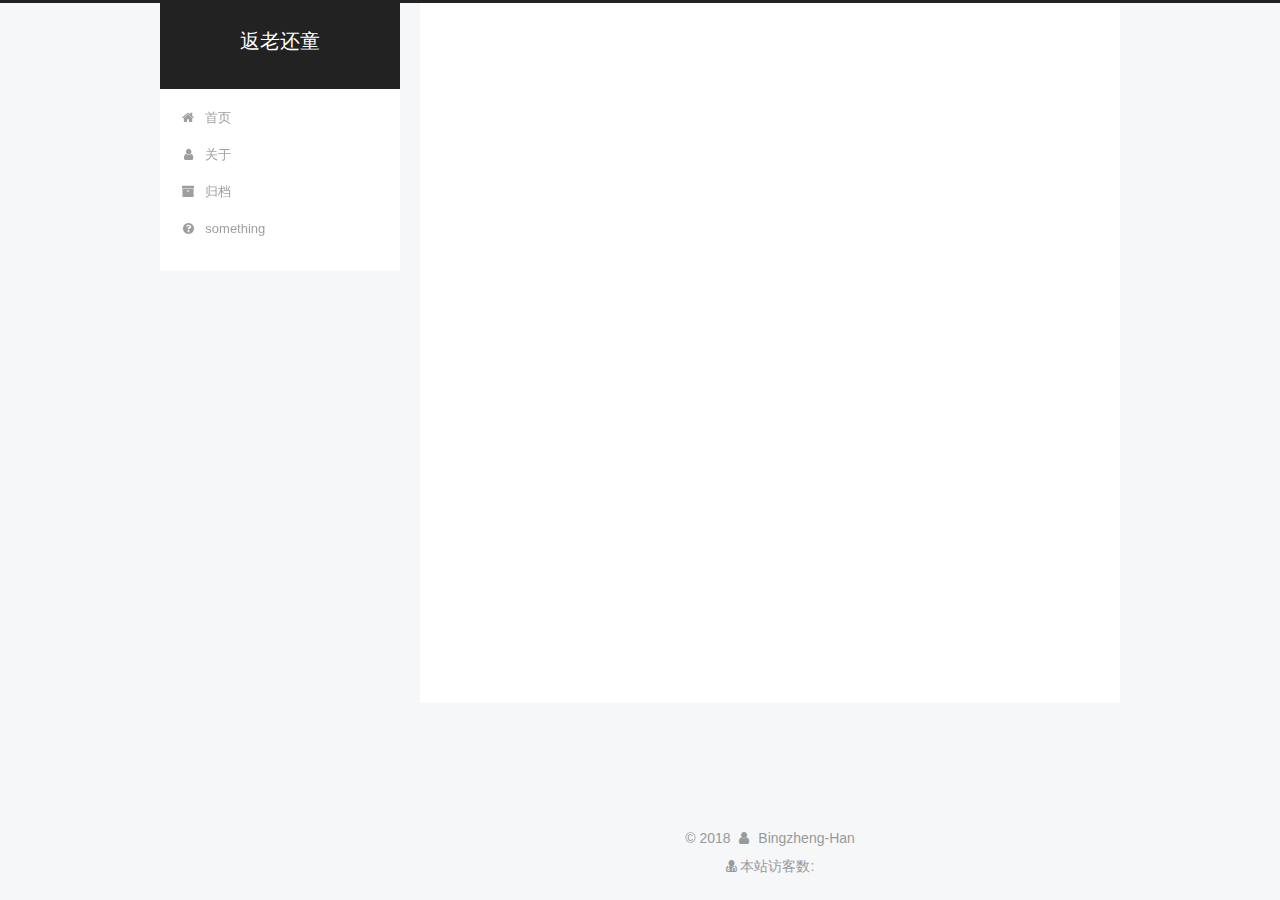
==== about/index.html @ 89e84489 "Site updated: 2018-12-20 11:53:51" ====
<!DOCTYPE html>



  


<html class="theme-next pisces use-motion" lang="zh-Hans">
<head><meta name="generator" content="Hexo 3.8.0">
  <meta charset="UTF-8">
<meta http-equiv="X-UA-Compatible" content="IE=edge">
<meta name="viewport" content="width=device-width, initial-scale=1, maximum-scale=1">
<meta name="theme-color" content="#222">









<meta http-equiv="Cache-Control" content="no-transform">
<meta http-equiv="Cache-Control" content="no-siteapp">
















  
  
  <link href="/lib/fancybox/source/jquery.fancybox.css?v=2.1.5" rel="stylesheet" type="text/css">







<link href="/lib/font-awesome/css/font-awesome.min.css?v=4.6.2" rel="stylesheet" type="text/css">

<link href="/css/main.css?v=5.1.4" rel="stylesheet" type="text/css">


  <link rel="apple-touch-icon" sizes="180x180" href="/images/apple-touch-icon-next.png?v=5.1.4">


  <link rel="icon" type="image/png" sizes="32x32" href="/images/favicon-32x32-next.png?v=5.1.4">


  <link rel="icon" type="image/png" sizes="16x16" href="/images/favicon-16x16-next.png?v=5.1.4">


  <link rel="mask-icon" href="/images/logo.svg?v=5.1.4" color="#222">





  <meta name="keywords" content="Hexo, NexT">










<meta name="description" content="// Everybody feels different about themselves one way or another. But we are going the same way…you are on your own road.  Hello,大家好，这是我利用GitHub与Hexo搭建的个人博客。我叫Bing，在校大学生。目前从事流体力学的学习和研究。在业余时间写写心得，如果有什么">
<meta property="og:type" content="website">
<meta property="og:title" content="关于我">
<meta property="og:url" content="http://yoursite.com/about/index.html">
<meta property="og:site_name" content="返老还童">
<meta property="og:description" content="// Everybody feels different about themselves one way or another. But we are going the same way…you are on your own road.  Hello,大家好，这是我利用GitHub与Hexo搭建的个人博客。我叫Bing，在校大学生。目前从事流体力学的学习和研究。在业余时间写写心得，如果有什么">
<meta property="og:locale" content="zh-Hans">
<meta property="og:updated_time" content="2018-12-20T03:52:22.330Z">
<meta name="twitter:card" content="summary">
<meta name="twitter:title" content="关于我">
<meta name="twitter:description" content="// Everybody feels different about themselves one way or another. But we are going the same way…you are on your own road.  Hello,大家好，这是我利用GitHub与Hexo搭建的个人博客。我叫Bing，在校大学生。目前从事流体力学的学习和研究。在业余时间写写心得，如果有什么">



<script type="text/javascript" id="hexo.configurations">
  var NexT = window.NexT || {};
  var CONFIG = {
    root: '/',
    scheme: 'Pisces',
    version: '5.1.4',
    sidebar: {"position":"left","display":"post","offset":12,"b2t":false,"scrollpercent":false,"onmobile":false},
    fancybox: true,
    tabs: true,
    motion: {"enable":true,"async":false,"transition":{"post_block":"fadeIn","post_header":"slideDownIn","post_body":"slideDownIn","coll_header":"slideLeftIn","sidebar":"slideUpIn"}},
    duoshuo: {
      userId: '0',
      author: '博主'
    },
    algolia: {
      applicationID: '',
      apiKey: '',
      indexName: '',
      hits: {"per_page":10},
      labels: {"input_placeholder":"Search for Posts","hits_empty":"We didn't find any results for the search: ${query}","hits_stats":"${hits} results found in ${time} ms"}
    }
  };
</script>



  <link rel="canonical" href="http://yoursite.com/about/">





  <title>关于我 | 返老还童</title>
  








</head>

<body itemscope="" itemtype="http://schema.org/WebPage" lang="zh-Hans">

  
  
    
  

  <div class="container sidebar-position-left page-post-detail">
    <div class="headband"></div>

    <header id="header" class="header" itemscope="" itemtype="http://schema.org/WPHeader">
      <div class="header-inner"><div class="site-brand-wrapper">
  <div class="site-meta ">
    

    <div class="custom-logo-site-title">
      <a href="/" class="brand" rel="start">
        <span class="logo-line-before"><i></i></span>
        <span class="site-title">返老还童</span>
        <span class="logo-line-after"><i></i></span>
      </a>
    </div>
      
        <p class="site-subtitle"></p>
      
  </div>

  <div class="site-nav-toggle">
    <button>
      <span class="btn-bar"></span>
      <span class="btn-bar"></span>
      <span class="btn-bar"></span>
    </button>
  </div>
</div>

<nav class="site-nav">
  

  
    <ul id="menu" class="menu">
      
        
        <li class="menu-item menu-item-home">
          <a href="/" rel="section">
            
              <i class="menu-item-icon fa fa-fw fa-home"></i> <br>
            
            首页
          </a>
        </li>
      
        
        <li class="menu-item menu-item-about">
          <a href="/about/" rel="section">
            
              <i class="menu-item-icon fa fa-fw fa-user"></i> <br>
            
            关于
          </a>
        </li>
      
        
        <li class="menu-item menu-item-archives">
          <a href="/archives/" rel="section">
            
              <i class="menu-item-icon fa fa-fw fa-archive"></i> <br>
            
            归档
          </a>
        </li>
      
        
        <li class="menu-item menu-item-something">
          <a href="/something" rel="section">
            
              <i class="menu-item-icon fa fa-fw fa-question-circle"></i> <br>
            
            something
          </a>
        </li>
      

      
    </ul>
  

  
</nav>



 </div>
    </header>

    <main id="main" class="main">
      <div class="main-inner">
        <div class="content-wrap">
          <div id="content" class="content">
            

  <div id="posts" class="posts-expand">
    
    
    
    <div class="post-block page">
      <header class="post-header">

	<h1 class="post-title" itemprop="name headline">关于我</h1>



</header>

      
      
      
      <div class="post-body">
        
        
          <font color="grey"><em>// Everybody feels different about themselves one way or another. But we are going the same way…you are on your own road.</em></font>

<p>Hello,大家好，这是我利用GitHub与Hexo搭建的个人博客。<br>我叫Bing，在校大学生。目前从事流体力学的学习和研究。<br>在业余时间写写心得，如果有什么问题，欢迎探讨。</p>
<font color="grey"><em>contact me at <a href="mailto:1047941485@qq.com" target="_blank" rel="noopener">1047941485@qq.com</a></em></font>
        
      </div>
      
      
      
    </div>
    
    
    
  </div>


          </div>
          


          

  



        </div>
        
          
  
  <div class="sidebar-toggle">
    <div class="sidebar-toggle-line-wrap">
      <span class="sidebar-toggle-line sidebar-toggle-line-first"></span>
      <span class="sidebar-toggle-line sidebar-toggle-line-middle"></span>
      <span class="sidebar-toggle-line sidebar-toggle-line-last"></span>
    </div>
  </div>

  <aside id="sidebar" class="sidebar">
    
    <div class="sidebar-inner">

      

      

      <section class="site-overview-wrap sidebar-panel sidebar-panel-active">
        <div class="site-overview">
          <div class="site-author motion-element" itemprop="author" itemscope="" itemtype="http://schema.org/Person">
            
              <img class="site-author-image" itemprop="image" src="/images/blog-image.JPG" alt="Bingzheng-Han">
            
              <p class="site-author-name" itemprop="name">Bingzheng-Han</p>
              <p class="site-description motion-element" itemprop="description">We're on our own roads</p>
          </div>

          <nav class="site-state motion-element">

            
              <div class="site-state-item site-state-posts">
              
                <a href="/archives/">
              
                  <span class="site-state-item-count">2</span>
                  <span class="site-state-item-name">日志</span>
                </a>
              </div>
            

            

            

          </nav>

          

          

          
          

          
          

          

        </div>
      </section>

      

      

    </div>
  </aside>


        
      </div>
    </main>

    <footer id="footer" class="footer">
      <div class="footer-inner">
        <script async src="//busuanzi.ibruce.info/busuanzi/2.3/busuanzi.pure.mini.js">
</script>
<div class="copyright">
&copy; <span itemprop="copyrightYear">2018</span>
  <span class="with-love">
    <i class="fa fa-user"></i>
  </span>
  <span class="author" itemprop="copyrightHolder">Bingzheng-Han</span>

  
</div>
<div class="powered-by">
<i class="fa fa-user-md"></i><span id="busuanzi_container_site_uv">
  本站访客数:<span id="busuanzi_value_site_uv"></span>
</span>
</div>
<!--
  <div class="powered-by">由 <a class="theme-link" target="_blank" href="https://hexo.io">Hexo</a> 强力驱动</div>



  <span class="post-meta-divider">|</span>



  <div class="theme-info">主题 &mdash; <a class="theme-link" target="_blank" href="https://github.com/iissnan/hexo-theme-next">NexT.Pisces</a> v5.1.4</div>

-->



        
<div class="busuanzi-count">
  <script async src="https://dn-lbstatics.qbox.me/busuanzi/2.3/busuanzi.pure.mini.js"></script>

  

  
</div>








        
      </div>
    </footer>

    
      <div class="back-to-top">
        <i class="fa fa-arrow-up"></i>
        
      </div>
    

    

  </div>

  

<script type="text/javascript">
  if (Object.prototype.toString.call(window.Promise) !== '[object Function]') {
    window.Promise = null;
  }
</script>









  












  
  
    <script type="text/javascript" src="/lib/jquery/index.js?v=2.1.3"></script>
  

  
  
    <script type="text/javascript" src="/lib/fastclick/lib/fastclick.min.js?v=1.0.6"></script>
  

  
  
    <script type="text/javascript" src="/lib/jquery_lazyload/jquery.lazyload.js?v=1.9.7"></script>
  

  
  
    <script type="text/javascript" src="/lib/velocity/velocity.min.js?v=1.2.1"></script>
  

  
  
    <script type="text/javascript" src="/lib/velocity/velocity.ui.min.js?v=1.2.1"></script>
  

  
  
    <script type="text/javascript" src="/lib/fancybox/source/jquery.fancybox.pack.js?v=2.1.5"></script>
  


  


  <script type="text/javascript" src="/js/src/utils.js?v=5.1.4"></script>

  <script type="text/javascript" src="/js/src/motion.js?v=5.1.4"></script>



  
  


  <script type="text/javascript" src="/js/src/affix.js?v=5.1.4"></script>

  <script type="text/javascript" src="/js/src/schemes/pisces.js?v=5.1.4"></script>



  
  <script type="text/javascript" src="/js/src/scrollspy.js?v=5.1.4"></script>
<script type="text/javascript" src="/js/src/post-details.js?v=5.1.4"></script>



  


  <script type="text/javascript" src="/js/src/bootstrap.js?v=5.1.4"></script>



  


  




	





  





  












  





  

  

  

  
  

  

  

  

</body>
</html>
---- css/main.css ----
/* normalize.css v3.0.2 | MIT License | git.io/normalize */
html {
  font-family: sans-serif; /* 1 */
  -ms-text-size-adjust: 100%; /* 2 */
  -webkit-text-size-adjust: 100%; /* 2 */
}
body {
  margin: 0;
}
article,
aside,
details,
figcaption,
figure,
footer,
header,
hgroup,
main,
menu,
nav,
section,
summary {
  display: block;
}
audio,
canvas,
progress,
video {
  display: inline-block; /* 1 */
  vertical-align: baseline; /* 2 */
}
audio:not([controls]) {
  display: none;
  height: 0;
}
[hidden],
template {
  display: none;
}
a {
  background-color: transparent;
}
a:active,
a:hover {
  outline: 0;
}
abbr[title] {
  border-bottom: 1px dotted;
}
b,
strong {
  font-weight: bold;
}
dfn {
  font-style: italic;
}
h1 {
  font-size: 2em;
  margin: 0.67em 0;
}
mark {
  background: #ff0;
  color: #000;
}
small {
  font-size: 80%;
}
sub,
sup {
  font-size: 75%;
  line-height: 0;
  position: relative;
  vertical-align: baseline;
}
sup {
  top: -0.5em;
}
sub {
  bottom: -0.25em;
}
img {
  border: 0;
}
svg:not(:root) {
  overflow: hidden;
}
figure {
  margin: 1em 40px;
}
hr {
  -moz-box-sizing: content-box;
  box-sizing: content-box;
  height: 0;
}
pre {
  overflow: auto;
}
code,
kbd,
pre,
samp {
  font-family: monospace, monospace;
  font-size: 1em;
}
button,
input,
optgroup,
select,
textarea {
  color: inherit; /* 1 */
  font: inherit; /* 2 */
  margin: 0; /* 3 */
}
button {
  overflow: visible;
}
button,
select {
  text-transform: none;
}
button,
html input[type="button"],
input[type="reset"],
input[type="submit"] {
  -webkit-appearance: button; /* 2 */
  cursor: pointer; /* 3 */
}
button[disabled],
html input[disabled] {
  cursor: default;
}
button::-moz-focus-inner,
input::-moz-focus-inner {
  border: 0;
  padding: 0;
}
input {
  line-height: normal;
}
input[type="checkbox"],
input[type="radio"] {
  box-sizing: border-box; /* 1 */
  padding: 0; /* 2 */
}
input[type="number"]::-webkit-inner-spin-button,
input[type="number"]::-webkit-outer-spin-button {
  height: auto;
}
input[type="search"] {
  -webkit-appearance: textfield; /* 1 */
  -moz-box-sizing: content-box;
  -webkit-box-sizing: content-box; /* 2 */
  box-sizing: content-box;
}
input[type="search"]::-webkit-search-cancel-button,
input[type="search"]::-webkit-search-decoration {
  -webkit-appearance: none;
}
fieldset {
  border: 1px solid #c0c0c0;
  margin: 0 2px;
  padding: 0.35em 0.625em 0.75em;
}
legend {
  border: 0; /* 1 */
  padding: 0; /* 2 */
}
textarea {
  overflow: auto;
}
optgroup {
  font-weight: bold;
}
table {
  border-collapse: collapse;
  border-spacing: 0;
}
td,
th {
  padding: 0;
}
::selection {
  background: #262a30;
  color: #fff;
}
body {
  position: relative;
  font-family: 'Lato', "PingFang SC", "Microsoft YaHei", sans-serif;
  font-size: 14px;
  line-height: 2;
  color: #555;
  background: #f5f7f9;
}
@media (max-width: 767px) {
  body {
    padding-right: 0 !important;
  }
}
@media (min-width: 768px) and (max-width: 991px) {
  body {
    padding-right: 0 !important;
  }
}
@media (min-width: 1600px) {
  body {
    font-size: 16px;
  }
}
h1,
h2,
h3,
h4,
h5,
h6 {
  margin: 0;
  padding: 0;
  font-weight: bold;
  line-height: 1.5;
  font-family: 'Lato', "PingFang SC", "Microsoft YaHei", sans-serif;
}
h2,
h3,
h4,
h5,
h6 {
  margin: 20px 0 15px;
}
h1 {
  font-size: 22px;
}
@media (max-width: 767px) {
  h1 {
    font-size: 18px;
  }
}
h2 {
  font-size: 20px;
}
@media (max-width: 767px) {
  h2 {
    font-size: 16px;
  }
}
h3 {
  font-size: 18px;
}
@media (max-width: 767px) {
  h3 {
    font-size: 14px;
  }
}
h4 {
  font-size: 16px;
}
@media (max-width: 767px) {
  h4 {
    font-size: 12px;
  }
}
h5 {
  font-size: 14px;
}
@media (max-width: 767px) {
  h5 {
    font-size: 10px;
  }
}
h6 {
  font-size: 12px;
}
@media (max-width: 767px) {
  h6 {
    font-size: 8px;
  }
}
p {
  margin: 0 0 20px 0;
}
a {
  color: #555;
  text-decoration: none;
  outline: none;
  border-bottom: 1px solid #999;
  word-wrap: break-word;
}
a:hover {
  color: #222;
  border-bottom-color: #222;
}
blockquote {
  margin: 0;
  padding: 0;
}
img {
  display: block;
  margin: auto;
  max-width: 100%;
  height: auto;
}
hr {
  margin: 40px 0;
  height: 3px;
  border: none;
  background-color: #ddd;
  background-image: repeating-linear-gradient(-45deg, #fff, #fff 4px, transparent 4px, transparent 8px);
}
blockquote {
  padding: 0 15px;
  color: #666;
  border-left: 4px solid #ddd;
}
blockquote cite::before {
  content: "-";
  padding: 0 5px;
}
dt {
  font-weight: 700;
}
dd {
  margin: 0;
  padding: 0;
}
kbd {
  border: 1px solid #ccc;
  border-radius: 0.2em;
  box-shadow: 0.1em 0.1em 0.2em rgba(0,0,0,0.1);
  background-color: #f9f9f9;
  font-family: inherit;
  background-image: -webkit-linear-gradient(top, #eee, #fff, #eee);
  padding: 0.1em 0.3em;
  white-space: nowrap;
}
.text-left {
  text-align: left;
}
.text-center {
  text-align: center;
}
.text-right {
  text-align: right;
}
.text-justify {
  text-align: justify;
}
.text-nowrap {
  white-space: nowrap;
}
.text-lowercase {
  text-transform: lowercase;
}
.text-uppercase {
  text-transform: uppercase;
}
.text-capitalize {
  text-transform: capitalize;
}
.center-block {
  display: block;
  margin-left: auto;
  margin-right: auto;
}
.clearfix:before,
.clearfix:after {
  content: " ";
  display: table;
}
.clearfix:after {
  clear: both;
}
.pullquote {
  width: 45%;
}
.pullquote.left {
  float: left;
  margin-left: 5px;
  margin-right: 10px;
}
.pullquote.right {
  float: right;
  margin-left: 10px;
  margin-right: 5px;
}
.affix.affix.affix {
  position: fixed;
}
.translation {
  margin-top: -20px;
  font-size: 14px;
  color: #999;
}
.scrollbar-measure {
  width: 100px;
  height: 100px;
  overflow: scroll;
  position: absolute;
  top: -9999px;
}
.use-motion .motion-element {
  opacity: 0;
}
table {
  margin: 20px 0;
  width: 100%;
  border-collapse: collapse;
  border-spacing: 0;
  border: 1px solid #ddd;
  font-size: 14px;
  table-layout: fixed;
  word-wrap: break-all;
}
table>tbody>tr:nth-of-type(odd) {
  background-color: #f9f9f9;
}
table>tbody>tr:hover {
  background-color: #f5f5f5;
}
caption,
th,
td {
  padding: 8px;
  text-align: left;
  vertical-align: middle;
  font-weight: normal;
}
th,
td {
  border-bottom: 3px solid #ddd;
  border-right: 1px solid #eee;
}
th {
  padding-bottom: 10px;
  font-weight: 700;
}
td {
  border-bottom-width: 1px;
}
html,
body {
  height: 100%;
}
.container {
  position: relative;
  min-height: 100%;
}
.header-inner {
  margin: 0 auto;
  padding: 100px 0 70px;
  width: 700px;
}
@media (min-width: 1600px) {
  .container .header-inner {
    width: 900px;
  }
}
.main {
  padding-bottom: 150px;
}
.main-inner {
  margin: 0 auto;
  width: 700px;
}
@media (min-width: 1600px) {
  .container .main-inner {
    width: 900px;
  }
}
.footer {
  position: absolute;
  left: 0;
  bottom: 0;
  width: 100%;
  min-height: 50px;
}
.footer-inner {
  box-sizing: border-box;
  margin: 20px auto;
  width: 700px;
}
@media (min-width: 1600px) {
  .container .footer-inner {
    width: 900px;
  }
}
pre,
.highlight {
  overflow: auto;
  margin: 20px 0;
  padding: 0;
  font-size: 13px;
  color: #4d4d4c;
  background: #f7f7f7;
  line-height: 1.6;
}
pre,
code {
  font-family: consolas, Menlo, "PingFang SC", "Microsoft YaHei", monospace;
}
code {
  padding: 2px 4px;
  word-wrap: break-word;
  color: #555;
  background: #eee;
  border-radius: 3px;
  font-size: 13px;
}
pre {
  padding: 10px;
}
pre code {
  padding: 0;
  color: #4d4d4c;
  background: none;
  text-shadow: none;
}
.highlight {
  border-radius: 1px;
}
.highlight pre {
  border: none;
  margin: 0;
  padding: 10px 0;
}
.highlight table {
  margin: 0;
  width: auto;
  border: none;
}
.highlight td {
  border: none;
  padding: 0;
}
.highlight figcaption {
  font-size: 1em;
  color: #4d4d4c;
  line-height: 1em;
  margin-bottom: 1em;
}
.highlight figcaption:before,
.highlight figcaption:after {
  content: " ";
  display: table;
}
.highlight figcaption:after {
  clear: both;
}
.highlight figcaption a {
  float: right;
  color: #4d4d4c;
}
.highlight figcaption a:hover {
  border-bottom-color: #4d4d4c;
}
.highlight .gutter pre {
  padding-left: 10px;
  padding-right: 10px;
  color: #869194;
  text-align: right;
  background-color: #eff2f3;
}
.highlight .code pre {
  width: 100%;
  padding-left: 10px;
  padding-right: 10px;
  background-color: #f7f7f7;
}
.highlight .line {
  height: 20px;
}
.gutter {
  -webkit-user-select: none;
  -moz-user-select: none;
  -ms-user-select: none;
  user-select: none;
}
.gist table {
  width: auto;
}
.gist table td {
  border: none;
}
pre .deletion {
  background: #fdd;
}
pre .addition {
  background: #dfd;
}
pre .meta {
  color: #8959a8;
}
pre .comment {
  color: #8e908c;
}
pre .variable,
pre .attribute,
pre .tag,
pre .regexp,
pre .ruby .constant,
pre .xml .tag .title,
pre .xml .pi,
pre .xml .doctype,
pre .html .doctype,
pre .css .id,
pre .css .class,
pre .css .pseudo {
  color: #c82829;
}
pre .number,
pre .preprocessor,
pre .built_in,
pre .literal,
pre .params,
pre .constant,
pre .command {
  color: #f5871f;
}
pre .ruby .class .title,
pre .css .rules .attribute,
pre .string,
pre .value,
pre .inheritance,
pre .header,
pre .ruby .symbol,
pre .xml .cdata,
pre .special,
pre .number,
pre .formula {
  color: #718c00;
}
pre .title,
pre .css .hexcolor {
  color: #3e999f;
}
pre .function,
pre .python .decorator,
pre .python .title,
pre .ruby .function .title,
pre .ruby .title .keyword,
pre .perl .sub,
pre .javascript .title,
pre .coffeescript .title {
  color: #4271ae;
}
pre .keyword,
pre .javascript .function {
  color: #8959a8;
}
.full-image.full-image.full-image.full-image {
  border: none;
  max-width: 100%;
  width: auto;
  margin: 20px auto 25px;
}
@media (min-width: 992px) {
  .full-image.full-image.full-image.full-image {
    max-width: none;
    width: 118%;
    margin: 0 -9%;
  }
}
.blockquote-center,
.page-home .post-type-quote blockquote,
.page-post-detail .post-type-quote blockquote {
  position: relative;
  margin: 40px 0;
  padding: 0;
  border-left: none;
  text-align: center;
}
.blockquote-center::before,
.page-home .post-type-quote blockquote::before,
.page-post-detail .post-type-quote blockquote::before,
.blockquote-center::after,
.page-home .post-type-quote blockquote::after,
.page-post-detail .post-type-quote blockquote::after {
  position: absolute;
  content: ' ';
  display: block;
  width: 100%;
  height: 24px;
  opacity: 0.2;
  background-repeat: no-repeat;
  background-position: 0 -6px;
  background-size: 22px 22px;
}
.blockquote-center::before,
.page-home .post-type-quote blockquote::before,
.page-post-detail .post-type-quote blockquote::before {
  top: -20px;
  background-image: url("../images/quote-l.svg");
  border-top: 1px solid #ccc;
}
.blockquote-center::after,
.page-home .post-type-quote blockquote::after,
.page-post-detail .post-type-quote blockquote::after {
  bottom: -20px;
  background-image: url("../images/quote-r.svg");
  border-bottom: 1px solid #ccc;
  background-position: 100% 8px;
}
.blockquote-center p,
.page-home .post-type-quote blockquote p,
.page-post-detail .post-type-quote blockquote p,
.blockquote-center div,
.page-home .post-type-quote blockquote div,
.page-post-detail .post-type-quote blockquote div {
  text-align: center;
}
.post .post-body .group-picture img {
  box-sizing: border-box;
  padding: 0 3px;
  border: none;
}
.post .group-picture-row {
  overflow: hidden;
  margin-top: 6px;
}
.post .group-picture-row:first-child {
  margin-top: 0;
}
.post .group-picture-column {
  float: left;
}
.page-post-detail .post-body .group-picture-column {
  float: none;
  margin-top: 10px;
  width: auto !important;
}
.page-post-detail .post-body .group-picture-column img {
  margin: 0 auto;
}
.page-archive .group-picture-container {
  overflow: hidden;
}
.page-archive .group-picture-row {
  float: left;
}
.page-archive .group-picture-row:first-child {
  margin-top: 6px;
}
.page-archive .group-picture-column {
  max-width: 150px;
  max-height: 150px;
}
.post-body .note {
  position: relative;
  padding: 15px;
  margin-bottom: 20px;
  border: 1px solid #eee;
  border-left-width: 5px;
  border-radius: 3px;
}
.post-body .note h2,
.post-body .note h3,
.post-body .note h4,
.post-body .note h5,
.post-body .note h6 {
  margin-top: 0;
  margin-bottom: 0;
  border-bottom: initial;
  padding-top: 0 !important;
}
.post-body .note p:first-child,
.post-body .note ul:first-child,
.post-body .note ol:first-child,
.post-body .note table:first-child,
.post-body .note pre:first-child,
.post-body .note blockquote:first-child {
  margin-top: 0;
}
.post-body .note p:last-child,
.post-body .note ul:last-child,
.post-body .note ol:last-child,
.post-body .note table:last-child,
.post-body .note pre:last-child,
.post-body .note blockquote:last-child {
  margin-bottom: 0;
}
.post-body .note.default {
  border-left-color: #777;
}
.post-body .note.default h2,
.post-body .note.default h3,
.post-body .note.default h4,
.post-body .note.default h5,
.post-body .note.default h6 {
  color: #777;
}
.post-body .note.primary {
  border-left-color: #6f42c1;
}
.post-body .note.primary h2,
.post-body .note.primary h3,
.post-body .note.primary h4,
.post-body .note.primary h5,
.post-body .note.primary h6 {
  color: #6f42c1;
}
.post-body .note.info {
  border-left-color: #428bca;
}
.post-body .note.info h2,
.post-body .note.info h3,
.post-body .note.info h4,
.post-body .note.info h5,
.post-body .note.info h6 {
  color: #428bca;
}
.post-body .note.success {
  border-left-color: #5cb85c;
}
.post-body .note.success h2,
.post-body .note.success h3,
.post-body .note.success h4,
.post-body .note.success h5,
.post-body .note.success h6 {
  color: #5cb85c;
}
.post-body .note.warning {
  border-left-color: #f0ad4e;
}
.post-body .note.warning h2,
.post-body .note.warning h3,
.post-body .note.warning h4,
.post-body .note.warning h5,
.post-body .note.warning h6 {
  color: #f0ad4e;
}
.post-body .note.danger {
  border-left-color: #d9534f;
}
.post-body .note.danger h2,
.post-body .note.danger h3,
.post-body .note.danger h4,
.post-body .note.danger h5,
.post-body .note.danger h6 {
  color: #d9534f;
}
.post-body .label {
  display: inline;
  padding: 0 2px;
  white-space: nowrap;
}
.post-body .label.default {
  background-color: #f0f0f0;
}
.post-body .label.primary {
  background-color: #efe6f7;
}
.post-body .label.info {
  background-color: #e5f2f8;
}
.post-body .label.success {
  background-color: #e7f4e9;
}
.post-body .label.warning {
  background-color: #fcf6e1;
}
.post-body .label.danger {
  background-color: #fae8eb;
}
.post-body .tabs {
  position: relative;
  display: block;
  margin-bottom: 20px;
  padding-top: 10px;
}
.post-body .tabs ul.nav-tabs {
  margin: 0;
  padding: 0;
  display: flex;
  margin-bottom: -1px;
}
@media (max-width: 413px) {
  .post-body .tabs ul.nav-tabs {
    display: block;
    margin-bottom: 5px;
  }
}
.post-body .tabs ul.nav-tabs li.tab {
  list-style-type: none !important;
  margin: 0 0.25em 0 0;
  border-top: 3px solid transparent;
  border-left: 1px solid transparent;
  border-right: 1px solid transparent;
}
@media (max-width: 413px) {
  .post-body .tabs ul.nav-tabs li.tab {
    margin: initial;
    border-top: 1px solid transparent;
    border-left: 3px solid transparent;
    border-right: 1px solid transparent;
    border-bottom: 1px solid transparent;
  }
}
.post-body .tabs ul.nav-tabs li.tab a {
  outline: 0;
  border-bottom: initial;
  display: block;
  line-height: 1.8em;
  padding: 0.25em 0.75em;
  transition-duration: 0.2s;
  transition-timing-function: ease-out;
  transition-delay: 0s;
}
.post-body .tabs ul.nav-tabs li.tab a i {
  width: 1.285714285714286em;
}
.post-body .tabs ul.nav-tabs li.tab.active {
  border-top: 3px solid #fc6423;
  border-left: 1px solid #ddd;
  border-right: 1px solid #ddd;
  background-color: #fff;
}
@media (max-width: 413px) {
  .post-body .tabs ul.nav-tabs li.tab.active {
    border-top: 1px solid #ddd;
    border-left: 3px solid #fc6423;
    border-right: 1px solid #ddd;
    border-bottom: 1px solid #ddd;
  }
}
.post-body .tabs ul.nav-tabs li.tab.active a {
  cursor: default;
  color: #555;
}
.post-body .tabs .tab-content {
  background-color: #fff;
}
.post-body .tabs .tab-content .tab-pane {
  border: 1px solid #ddd;
  padding: 20px 20px 0 20px;
}
.post-body .tabs .tab-content .tab-pane:not(.active) {
  display: none !important;
}
.post-body .tabs .tab-content .tab-pane.active {
  display: block !important;
}
.btn {
  display: inline-block;
  padding: 0 20px;
  font-size: 14px;
  color: #555;
  background: #fff;
  border: 2px solid #555;
  text-decoration: none;
  border-radius: 2px;
  transition-property: background-color;
  transition-duration: 0.2s;
  transition-timing-function: ease-in-out;
  transition-delay: 0s;
  line-height: 2;
}
.btn:hover {
  border-color: #222;
  color: #fff;
  background: #222;
}
.btn +.btn {
  margin: 0 0 8px 8px;
}
.btn .fa-fw {
  width: 1.285714285714286em;
  text-align: left;
}
.btn-bar {
  display: block;
  width: 22px;
  height: 2px;
  background: #555;
  border-radius: 1px;
}
.btn-bar+.btn-bar {
  margin-top: 4px;
}
.pagination {
  margin: 120px 0 40px;
  text-align: center;
  border-top: 1px solid #eee;
}
.page-number-basic,
.pagination .prev,
.pagination .next,
.pagination .page-number,
.pagination .space {
  display: inline-block;
  position: relative;
  top: -1px;
  margin: 0 10px;
  padding: 0 11px;
}
@media (max-width: 767px) {
  .page-number-basic,
  .pagination .prev,
  .pagination .next,
  .pagination .page-number,
  .pagination .space {
    margin: 0 5px;
  }
}
.pagination .prev,
.pagination .next,
.pagination .page-number {
  border-bottom: 0;
  border-top: 1px solid #eee;
  transition-property: border-color;
  transition-duration: 0.2s;
  transition-timing-function: ease-in-out;
  transition-delay: 0s;
}
.pagination .prev:hover,
.pagination .next:hover,
.pagination .page-number:hover {
  border-top-color: #222;
}
.pagination .space {
  padding: 0;
  margin: 0;
}
.pagination .prev {
  margin-left: 0;
}
.pagination .next {
  margin-right: 0;
}
.pagination .page-number.current {
  color: #fff;
  background: #ccc;
  border-top-color: #ccc;
}
@media (max-width: 767px) {
  .pagination {
    border-top: none;
  }
  .pagination .prev,
  .pagination .next,
  .pagination .page-number {
    margin-bottom: 10px;
    border-top: 0;
    border-bottom: 1px solid #eee;
    padding: 0 10px;
  }
  .pagination .prev:hover,
  .pagination .next:hover,
  .pagination .page-number:hover {
    border-bottom-color: #222;
  }
}
.comments {
  margin: 60px 20px 0;
}
.tag-cloud {
  text-align: center;
}
.tag-cloud a {
  display: inline-block;
  margin: 10px;
}
.back-to-top {
  box-sizing: border-box;
  position: fixed;
  bottom: -100px;
  right: 30px;
  z-index: 1050;
  padding: 0 6px;
  width: 24px;
  background: #222;
  font-size: 12px;
  opacity: 0.6;
  color: #fff;
  cursor: pointer;
  text-align: center;
  -webkit-transform: translateZ(0);
  transition-property: bottom;
  transition-duration: 0.2s;
  transition-timing-function: ease-in-out;
  transition-delay: 0s;
}
@media (min-width: 768px) and (max-width: 991px) {
  .back-to-top {
    display: none !important;
  }
}
@media (max-width: 767px) {
  .back-to-top {
    display: none !important;
  }
}
.back-to-top.back-to-top-on {
  bottom: 30px;
}
.header {
  background: transparent;
}
.header-inner {
  position: relative;
}
.headband {
  height: 3px;
  background: #222;
}
.site-meta {
  margin: 0;
  text-align: center;
}
@media (max-width: 767px) {
  .site-meta {
    text-align: center;
  }
}
.brand {
  position: relative;
  display: inline-block;
  padding: 0 40px;
  color: #fff;
  background: #222;
  border-bottom: none;
}
.brand:hover {
  color: #fff;
}
.logo {
  display: inline-block;
  margin-right: 5px;
  line-height: 36px;
  vertical-align: top;
}
.site-title {
  display: inline-block;
  vertical-align: top;
  line-height: 36px;
  font-size: 20px;
  font-weight: normal;
  font-family: 'Lato', "PingFang SC", "Microsoft YaHei", sans-serif;
}
.site-subtitle {
  margin-top: 10px;
  font-size: 13px;
  color: #ddd;
}
.use-motion .brand {
  opacity: 0;
}
.use-motion .logo,
.use-motion .site-title,
.use-motion .site-subtitle {
  opacity: 0;
  position: relative;
  top: -10px;
}
.site-nav-toggle {
  display: none;
  position: absolute;
  top: 10px;
  left: 10px;
}
@media (max-width: 767px) {
  .site-nav-toggle {
    display: block;
  }
}
.site-nav-toggle button {
  margin-top: 2px;
  padding: 9px 10px;
  background: transparent;
  border: none;
}
@media (max-width: 767px) {
  .site-nav {
    display: none;
    margin: 0 -10px;
    padding: 0 10px;
    clear: both;
    border-top: 1px solid #ddd;
  }
}
@media (min-width: 768px) and (max-width: 991px) {
  .site-nav {
    display: block !important;
  }
}
@media (min-width: 992px) {
  .site-nav {
    display: block !important;
  }
}
.menu {
  margin-top: 20px;
  padding-left: 0;
  text-align: center;
}
.menu .menu-item {
  display: inline-block;
  margin: 0 10px;
  list-style: none;
}
@media screen and (max-width: 767px) {
  .menu .menu-item {
    margin-top: 10px;
  }
}
.menu .menu-item a {
  display: block;
  font-size: 13px;
  line-height: inherit;
  border-bottom: 1px solid transparent;
  transition-property: border-color;
  transition-duration: 0.2s;
  transition-timing-function: ease-in-out;
  transition-delay: 0s;
}
.menu .menu-item a:hover,
.menu-item-active a {
  border-bottom-color: #222;
}
.menu .menu-item .fa {
  margin-right: 5px;
}
.use-motion .menu-item {
  opacity: 0;
}
.post-body {
  font-family: 'Lato', "PingFang SC", "Microsoft YaHei", sans-serif;
}
@media (max-width: 767px) {
  .post-body {
    word-break: break-word;
  }
}
.post-body .fancybox img {
  display: block !important;
  margin: 0 auto;
  cursor: pointer;
  cursor: zoom-in;
  cursor: -webkit-zoom-in;
}
.post-body .image-caption,
.post-body .figure .caption {
  margin: -20px auto 15px;
  text-align: center;
  font-size: 14px;
  color: #999;
  font-weight: bold;
  line-height: 1;
}
.post-sticky-flag {
  display: inline-block;
  font-size: 16px;
  -ms-transform: rotate(30deg);
  -webkit-transform: rotate(30deg);
  -moz-transform: rotate(30deg);
  -ms-transform: rotate(30deg);
  -o-transform: rotate(30deg);
  transform: rotate(30deg);
}
.use-motion .post-block,
.use-motion .pagination,
.use-motion .comments {
  opacity: 0;
}
.use-motion .post-header {
  opacity: 0;
}
.use-motion .post-body {
  opacity: 0;
}
.use-motion .collection-title {
  opacity: 0;
}
.posts-expand {
  padding-top: 40px;
}
@media (max-width: 767px) {
  .posts-expand {
    margin: 0 20px;
  }
  .post-body pre .gutter pre {
    padding-right: 10px;
  }
  .post-body .highlight {
    margin-left: 0px;
    margin-right: 0px;
    padding: 0;
  }
  .post-body .highlight .gutter pre {
    padding-right: 10px;
  }
}
@media (min-width: 992px) {
  .posts-expand .post-body {
    text-align: justify;
  }
}
.posts-expand .post-body h2,
.posts-expand .post-body h3,
.posts-expand .post-body h4,
.posts-expand .post-body h5,
.posts-expand .post-body h6 {
  padding-top: 10px;
}
.posts-expand .post-body h2 .header-anchor,
.posts-expand .post-body h3 .header-anchor,
.posts-expand .post-body h4 .header-anchor,
.posts-expand .post-body h5 .header-anchor,
.posts-expand .post-body h6 .header-anchor {
  float: right;
  margin-left: 10px;
  color: #ccc;
  border-bottom-style: none;
  visibility: hidden;
}
.posts-expand .post-body h2 .header-anchor:hover,
.posts-expand .post-body h3 .header-anchor:hover,
.posts-expand .post-body h4 .header-anchor:hover,
.posts-expand .post-body h5 .header-anchor:hover,
.posts-expand .post-body h6 .header-anchor:hover {
  color: inherit;
}
.posts-expand .post-body h2:hover .header-anchor,
.posts-expand .post-body h3:hover .header-anchor,
.posts-expand .post-body h4:hover .header-anchor,
.posts-expand .post-body h5:hover .header-anchor,
.posts-expand .post-body h6:hover .header-anchor {
  visibility: visible;
}
.posts-expand .post-body ul li {
  list-style: circle;
}
.posts-expand .post-body img {
  box-sizing: border-box;
  margin: auto;
  padding: 3px;
  border: 1px solid #ddd;
}
.posts-expand .post-body .fancybox img {
  margin: 0 auto 25px;
}
@media (max-width: 767px) {
  .posts-collapse {
    margin: 0 20px;
  }
  .posts-collapse .post-title,
  .posts-collapse .post-meta {
    display: block;
    width: auto;
    text-align: left;
  }
}
.posts-collapse {
  position: relative;
  z-index: 1010;
  margin-left: 55px;
}
.posts-collapse::after {
  content: " ";
  position: absolute;
  top: 20px;
  left: 0;
  margin-left: -2px;
  width: 4px;
  height: 100%;
  background: #f5f5f5;
  z-index: -1;
}
@media (max-width: 767px) {
  .posts-collapse {
    margin: 0 20px;
  }
}
.posts-collapse .collection-title {
  position: relative;
  margin: 60px 0;
}
.posts-collapse .collection-title h1,
.posts-collapse .collection-title h2 {
  margin-left: 20px;
}
.posts-collapse .collection-title small {
  color: #bbb;
  margin-left: 5px;
}
.posts-collapse .collection-title::before {
  content: " ";
  position: absolute;
  left: 0;
  top: 50%;
  margin-left: -4px;
  margin-top: -4px;
  width: 8px;
  height: 8px;
  background: #bbb;
  border-radius: 50%;
}
.posts-collapse .post {
  margin: 30px 0;
}
.posts-collapse .post-header {
  position: relative;
  transition-duration: 0.2s;
  transition-timing-function: ease-in-out;
  transition-delay: 0s;
  transition-property: border;
  border-bottom: 1px dashed #ccc;
}
.posts-collapse .post-header::before {
  content: " ";
  position: absolute;
  left: 0;
  top: 12px;
  width: 6px;
  height: 6px;
  margin-left: -4px;
  background: #bbb;
  border-radius: 50%;
  border: 1px solid #fff;
  transition-duration: 0.2s;
  transition-timing-function: ease-in-out;
  transition-delay: 0s;
  transition-property: background;
}
.posts-collapse .post-header:hover {
  border-bottom-color: #666;
}
.posts-collapse .post-header:hover::before {
  background: #222;
}
.posts-collapse .post-meta {
  position: absolute;
  font-size: 12px;
  left: 20px;
  top: 5px;
}
.posts-collapse .post-comments-count {
  display: none;
}
.posts-collapse .post-title {
  margin-left: 60px;
  font-size: 16px;
  font-weight: normal;
  line-height: inherit;
}
.posts-collapse .post-title::after {
  margin-left: 3px;
  opacity: 0.6;
}
.posts-collapse .post-title a {
  color: #666;
  border-bottom: none;
}
.page-home .post-type-quote .post-header,
.page-post-detail .post-type-quote .post-header,
.page-home .post-type-quote .post-tags,
.page-post-detail .post-type-quote .post-tags {
  display: none;
}
.posts-expand .post-title {
  text-align: center;
  word-break: break-word;
  font-weight: 400;
}
.posts-expand .post-title-link {
  display: inline-block;
  position: relative;
  color: #555;
  border-bottom: none;
  line-height: 1.2;
  vertical-align: top;
}
.posts-expand .post-title-link::before {
  content: "";
  position: absolute;
  width: 100%;
  height: 2px;
  bottom: 0;
  left: 0;
  background-color: #000;
  visibility: hidden;
  -webkit-transform: scaleX(0);
  -moz-transform: scaleX(0);
  -ms-transform: scaleX(0);
  -o-transform: scaleX(0);
  transform: scaleX(0);
  transition-duration: 0.2s;
  transition-timing-function: ease-in-out;
  transition-delay: 0s;
}
.posts-expand .post-title-link:hover::before {
  visibility: visible;
  -webkit-transform: scaleX(1);
  -moz-transform: scaleX(1);
  -ms-transform: scaleX(1);
  -o-transform: scaleX(1);
  transform: scaleX(1);
}
.posts-expand .post-title-link .fa {
  font-size: 16px;
}
.posts-expand .post-meta {
  margin: 3px 0 60px 0;
  color: #999;
  font-family: 'Lato', "PingFang SC", "Microsoft YaHei", sans-serif;
  font-size: 12px;
  text-align: center;
}
.posts-expand .post-meta .post-category-list {
  display: inline-block;
  margin: 0;
  padding: 3px;
}
.posts-expand .post-meta .post-category-list-link {
  color: #999;
}
.posts-expand .post-meta .post-description {
  font-size: 14px;
  margin-top: 2px;
}
.post-meta-divider {
  margin: 0 0.5em;
}
.post-meta-item-icon {
  margin-right: 3px;
}
@media (min-width: 768px) and (max-width: 991px) {
  .post-meta-item-icon {
    display: inline-block;
  }
}
@media (max-width: 767px) {
  .post-meta-item-icon {
    display: inline-block;
  }
}
@media (min-width: 768px) and (max-width: 991px) {
  .post-meta-item-text {
    display: none;
  }
}
@media (max-width: 767px) {
  .post-meta-item-text {
    display: none;
  }
}
@media (max-width: 767px) {
  .posts-expand .post-comments-count {
    display: none;
  }
}
.post-button {
  margin-top: 40px;
}
.posts-expand .post-tags {
  margin-top: 40px;
  text-align: center;
}
.posts-expand .post-tags a {
  display: inline-block;
  margin-right: 10px;
  font-size: 13px;
}
.post-nav {
  display: table;
  margin-top: 15px;
  width: 100%;
  border-top: 1px solid #eee;
}
.post-nav-divider {
  display: table-cell;
  width: 10%;
}
.post-nav-item {
  display: table-cell;
  padding: 10px 0 0 0;
  width: 45%;
  vertical-align: top;
}
.post-nav-item a {
  position: relative;
  display: block;
  line-height: 25px;
  font-size: 14px;
  color: #555;
  border-bottom: none;
}
.post-nav-item a:hover {
  color: #222;
  border-bottom: none;
}
.post-nav-item a:active {
  top: 2px;
}
.post-nav-item .fa {
  position: absolute;
  top: 8px;
  left: 0;
  font-size: 12px;
}
.post-nav-next a {
  padding-left: 15px;
}
.post-nav-prev {
  text-align: right;
}
.post-nav-prev a {
  padding-right: 15px;
}
.post-nav-prev .fa {
  right: 0;
  left: auto;
}
.posts-expand .post-eof {
  display: block;
  margin: 80px auto 60px;
  width: 8%;
  height: 1px;
  background: #ccc;
  text-align: center;
}
.post:last-child .post-eof.post-eof.post-eof {
  display: none;
}
.post-gallery {
  display: table;
  table-layout: fixed;
  width: 100%;
  border-collapse: separate;
}
.post-gallery-row {
  display: table-row;
}
.post-gallery .post-gallery-img {
  display: table-cell;
  text-align: center;
  vertical-align: middle;
  border: none;
}
.post-gallery .post-gallery-img img {
  max-width: 100%;
  max-height: 100%;
  border: none;
}
.fancybox-close,
.fancybox-close:hover {
  border: none;
}
.rtl.post-body p,
.rtl.post-body a,
.rtl.post-body h1,
.rtl.post-body h2,
.rtl.post-body h3,
.rtl.post-body h4,
.rtl.post-body h5,
.rtl.post-body h6,
.rtl.post-body li,
.rtl.post-body ul,
.rtl.post-body ol {
  direction: rtl;
  font-family: UKIJ Ekran;
}
.rtl.post-title {
  font-family: UKIJ Ekran;
}
.sidebar {
  position: fixed;
  right: 0;
  top: 0;
  bottom: 0;
  width: 0;
  z-index: 1040;
  box-shadow: inset 0 2px 6px #000;
  background: #222;
  -webkit-transform: translateZ(0);
}
.sidebar a {
  color: #999;
  border-bottom-color: #555;
}
.sidebar a:hover {
  color: #eee;
}
@media (min-width: 768px) and (max-width: 991px) {
  .sidebar {
    display: none !important;
  }
}
@media (max-width: 767px) {
  .sidebar {
    display: none !important;
  }
}
.sidebar-inner {
  position: relative;
  padding: 20px 10px;
  color: #999;
  text-align: center;
}
.site-overview-wrap {
  overflow: hidden;
}
.site-overview {
  overflow-y: auto;
  overflow-x: hidden;
}
.sidebar-toggle {
  position: fixed;
  right: 30px;
  bottom: 45px;
  width: 14px;
  height: 14px;
  padding: 5px;
  background: #222;
  line-height: 0;
  z-index: 1050;
  cursor: pointer;
  -webkit-transform: translateZ(0);
}
@media (min-width: 768px) and (max-width: 991px) {
  .sidebar-toggle {
    display: none !important;
  }
}
@media (max-width: 767px) {
  .sidebar-toggle {
    display: none !important;
  }
}
.sidebar-toggle-line {
  position: relative;
  display: inline-block;
  vertical-align: top;
  height: 2px;
  width: 100%;
  background: #fff;
  margin-top: 3px;
}
.sidebar-toggle-line:first-child {
  margin-top: 0;
}
.site-author-image {
  display: block;
  margin: 0 auto;
  padding: 2px;
  max-width: 120px;
  height: auto;
  border: 1px solid #eee;
}
.site-author-name {
  margin: 0;
  text-align: center;
  color: #222;
  font-weight: 600;
}
.site-description {
  margin-top: 0;
  text-align: center;
  font-size: 13px;
  color: #999;
}
.site-state {
  overflow: hidden;
  line-height: 1.4;
  white-space: nowrap;
  text-align: center;
}
.site-state-item {
  display: inline-block;
  padding: 0 15px;
  border-left: 1px solid #eee;
}
.site-state-item:first-child {
  border-left: none;
}
.site-state-item a {
  border-bottom: none;
}
.site-state-item-count {
  display: block;
  text-align: center;
  color: inherit;
  font-weight: 600;
  font-size: 16px;
}
.site-state-item-name {
  font-size: 13px;
  color: #999;
}
.feed-link {
  margin-top: 20px;
}
.feed-link a {
  display: inline-block;
  padding: 0 15px;
  color: #fc6423;
  border: 1px solid #fc6423;
  border-radius: 4px;
}
.feed-link a i {
  color: #fc6423;
  font-size: 14px;
}
.feed-link a:hover {
  color: #fff;
  background: #fc6423;
}
.feed-link a:hover i {
  color: #fff;
}
.links-of-author {
  margin-top: 20px;
}
.links-of-author a {
  display: inline-block;
  vertical-align: middle;
  margin-right: 10px;
  margin-bottom: 10px;
  border-bottom-color: #555;
  font-size: 13px;
}
.links-of-author a:before {
  display: inline-block;
  vertical-align: middle;
  margin-right: 3px;
  content: " ";
  width: 4px;
  height: 4px;
  border-radius: 50%;
  background: #c76083;
}
.links-of-blogroll {
  font-size: 13px;
}
.links-of-blogroll-title {
  margin-top: 20px;
  font-size: 14px;
  font-weight: 600;
}
.links-of-blogroll-list {
  margin: 0;
  padding: 0;
  list-style: none;
}
.links-of-blogroll-item {
  padding: 2px 10px;
}
.links-of-blogroll-item a {
  max-width: 280px;
  box-sizing: border-box;
  display: inline-block;
  overflow: hidden;
  white-space: nowrap;
  text-overflow: ellipsis;
}
.sidebar-nav {
  margin: 0 0 20px;
  padding-left: 0;
}
.sidebar-nav li {
  display: inline-block;
  cursor: pointer;
  border-bottom: 1px solid transparent;
  font-size: 14px;
  color: #555;
}
.sidebar-nav li:hover {
  color: #fc6423;
}
.page-post-detail .sidebar-nav-toc {
  padding: 0 5px;
}
.page-post-detail .sidebar-nav-overview {
  margin-left: 10px;
}
.sidebar-nav .sidebar-nav-active {
  color: #fc6423;
  border-bottom-color: #fc6423;
}
.sidebar-nav .sidebar-nav-active:hover {
  color: #fc6423;
}
.sidebar-panel {
  display: none;
}
.sidebar-panel-active {
  display: block;
}
.post-toc-empty {
  font-size: 14px;
  color: #666;
}
.post-toc-wrap {
  overflow: hidden;
}
.post-toc {
  overflow: auto;
}
.post-toc ol {
  margin: 0;
  padding: 0 2px 5px 10px;
  text-align: left;
  list-style: none;
  font-size: 14px;
}
.post-toc ol > ol {
  padding-left: 0;
}
.post-toc ol a {
  transition-duration: 0.2s;
  transition-timing-function: ease-in-out;
  transition-delay: 0s;
  transition-property: all;
  color: #666;
  border-bottom-color: #ccc;
}
.post-toc ol a:hover {
  color: #000;
  border-bottom-color: #000;
}
.post-toc .nav-item {
  overflow: hidden;
  text-overflow: ellipsis;
  text-align: justify;
  white-space: nowrap;
  line-height: 1.8;
}
.post-toc .nav .nav-child {
  display: none;
}
.post-toc .nav .active > .nav-child {
  display: block;
}
.post-toc .nav .active-current > .nav-child {
  display: block;
}
.post-toc .nav .active-current > .nav-child > .nav-item {
  display: block;
}
.post-toc .nav .active > a {
  color: #fc6423;
  border-bottom-color: #fc6423;
}
.post-toc .nav .active-current > a {
  color: #fc6423;
}
.post-toc .nav .active-current > a:hover {
  color: #fc6423;
}
.footer {
  font-size: 14px;
  color: #999;
}
.footer img {
  border: none;
}
.footer-inner {
  text-align: center;
}
.with-love {
  display: inline-block;
  margin: 0 5px;
}
.powered-by,
.theme-info {
  display: inline-block;
}
.cc-license {
  margin-top: 10px;
  text-align: center;
}
.cc-license .cc-opacity {
  opacity: 0.7;
  border-bottom: none;
}
.cc-license .cc-opacity:hover {
  opacity: 0.9;
}
.cc-license img {
  display: inline-block;
}
.theme-next #ds-thread #ds-reset {
  color: #555;
}
.theme-next #ds-thread #ds-reset .ds-replybox {
  margin-bottom: 30px;
}
.theme-next #ds-thread #ds-reset .ds-replybox .ds-avatar,
.theme-next #ds-reset .ds-avatar img {
  box-shadow: none;
}
.theme-next #ds-thread #ds-reset .ds-textarea-wrapper {
  border-color: #c7d4e1;
  background: none;
  border-top-right-radius: 3px;
  border-top-left-radius: 3px;
}
.theme-next #ds-thread #ds-reset .ds-textarea-wrapper textarea {
  height: 60px;
}
.theme-next #ds-reset .ds-rounded-top {
  border-radius: 0;
}
.theme-next #ds-thread #ds-reset .ds-post-toolbar {
  box-sizing: border-box;
  border: 1px solid #c7d4e1;
  background: #f6f8fa;
}
.theme-next #ds-thread #ds-reset .ds-post-options {
  height: 40px;
  border: none;
  background: none;
}
.theme-next #ds-thread #ds-reset .ds-toolbar-buttons {
  top: 11px;
}
.theme-next #ds-thread #ds-reset .ds-sync {
  top: 5px;
}
.theme-next #ds-thread #ds-reset .ds-post-button {
  top: 4px;
  right: 5px;
  width: 90px;
  height: 30px;
  border: 1px solid #c5ced7;
  border-radius: 3px;
  background-image: linear-gradient(#fbfbfc, #f5f7f9);
  color: #60676d;
}
.theme-next #ds-thread #ds-reset .ds-post-button:hover {
  background-position: 0 -30px;
  color: #60676d;
}
.theme-next #ds-thread #ds-reset .ds-comments-info {
  padding: 10px 0;
}
.theme-next #ds-thread #ds-reset .ds-sort {
  display: none;
}
.theme-next #ds-thread #ds-reset li.ds-tab a.ds-current {
  border: none;
  background: #f6f8fa;
  color: #60676d;
}
.theme-next #ds-thread #ds-reset li.ds-tab a.ds-current:hover {
  background-color: #e9f0f7;
  color: #60676d;
}
.theme-next #ds-thread #ds-reset li.ds-tab a {
  border-radius: 2px;
  padding: 5px;
}
.theme-next #ds-thread #ds-reset .ds-login-buttons p {
  color: #999;
  line-height: 36px;
}
.theme-next #ds-thread #ds-reset .ds-login-buttons .ds-service-list li {
  height: 28px;
}
.theme-next #ds-thread #ds-reset .ds-service-list a {
  background: none;
  padding: 5px;
  border: 1px solid;
  border-radius: 3px;
  text-align: center;
}
.theme-next #ds-thread #ds-reset .ds-service-list a:hover {
  color: #fff;
  background: #666;
}
.theme-next #ds-thread #ds-reset .ds-service-list .ds-weibo {
  color: #fc9b00;
  border-color: #fc9b00;
}
.theme-next #ds-thread #ds-reset .ds-service-list .ds-weibo:hover {
  background: #fc9b00;
}
.theme-next #ds-thread #ds-reset .ds-service-list .ds-qq {
  color: #60a3ec;
  border-color: #60a3ec;
}
.theme-next #ds-thread #ds-reset .ds-service-list .ds-qq:hover {
  background: #60a3ec;
}
.theme-next #ds-thread #ds-reset .ds-service-list .ds-renren {
  color: #2e7ac4;
  border-color: #2e7ac4;
}
.theme-next #ds-thread #ds-reset .ds-service-list .ds-renren:hover {
  background: #2e7ac4;
}
.theme-next #ds-thread #ds-reset .ds-service-list .ds-douban {
  color: #37994c;
  border-color: #37994c;
}
.theme-next #ds-thread #ds-reset .ds-service-list .ds-douban:hover {
  background: #37994c;
}
.theme-next #ds-thread #ds-reset .ds-service-list .ds-kaixin {
  color: #fef20d;
  border-color: #fef20d;
}
.theme-next #ds-thread #ds-reset .ds-service-list .ds-kaixin:hover {
  background: #fef20d;
}
.theme-next #ds-thread #ds-reset .ds-service-list .ds-netease {
  color: #f00;
  border-color: #f00;
}
.theme-next #ds-thread #ds-reset .ds-service-list .ds-netease:hover {
  background: #f00;
}
.theme-next #ds-thread #ds-reset .ds-service-list .ds-sohu {
  color: #ffcb05;
  border-color: #ffcb05;
}
.theme-next #ds-thread #ds-reset .ds-service-list .ds-sohu:hover {
  background: #ffcb05;
}
.theme-next #ds-thread #ds-reset .ds-service-list .ds-baidu {
  color: #2831e0;
  border-color: #2831e0;
}
.theme-next #ds-thread #ds-reset .ds-service-list .ds-baidu:hover {
  background: #2831e0;
}
.theme-next #ds-thread #ds-reset .ds-service-list .ds-google {
  color: #166bec;
  border-color: #166bec;
}
.theme-next #ds-thread #ds-reset .ds-service-list .ds-google:hover {
  background: #166bec;
}
.theme-next #ds-thread #ds-reset .ds-service-list .ds-weixin {
  color: #00ce0d;
  border-color: #00ce0d;
}
.theme-next #ds-thread #ds-reset .ds-service-list .ds-weixin:hover {
  background: #00ce0d;
}
.theme-next #ds-thread #ds-reset .ds-service-list .ds-more-services {
  border: none;
}
.theme-next #ds-thread #ds-reset .ds-service-list .ds-more-services:hover {
  background: none;
}
.theme-next #ds-reset .duoshuo-ua-admin {
  display: inline-block;
  color: #f00;
}
.theme-next #ds-reset .duoshuo-ua-platform,
.theme-next #ds-reset .duoshuo-ua-browser {
  color: #ccc;
}
.theme-next #ds-reset .duoshuo-ua-platform .fa,
.theme-next #ds-reset .duoshuo-ua-browser .fa {
  display: inline-block;
  margin-right: 3px;
}
.theme-next #ds-reset .duoshuo-ua-separator {
  display: inline-block;
  margin-left: 5px;
}
.theme-next .this_ua {
  background-color: #ccc !important;
  border-radius: 4px;
  padding: 0 5px !important;
  margin: 1px 1px !important;
  border: 1px solid #bbb !important;
  color: #fff;
  display: inline-block !important;
}
.theme-next .this_ua.admin {
  background-color: #d9534f !important;
  border-color: #d9534f !important;
}
.theme-next .this_ua.platform.iOS,
.theme-next .this_ua.platform.Mac,
.theme-next .this_ua.platform.Windows {
  background-color: #39b3d7 !important;
  border-color: #46b8da !important;
}
.theme-next .this_ua.platform.Linux {
  background-color: #3a3a3a !important;
  border-color: #1f1f1f !important;
}
.theme-next .this_ua.platform.Android {
  background-color: #00c47d !important;
  border-color: #01b171 !important;
}
.theme-next .this_ua.browser.Mobile,
.theme-next .this_ua.browser.Chrome {
  background-color: #5cb85c !important;
  border-color: #4cae4c !important;
}
.theme-next .this_ua.browser.Firefox {
  background-color: #f0ad4e !important;
  border-color: #eea236 !important;
}
.theme-next .this_ua.browser.Maxthon,
.theme-next .this_ua.browser.IE {
  background-color: #428bca !important;
  border-color: #357ebd !important;
}
.theme-next .this_ua.browser.baidu,
.theme-next .this_ua.browser.UCBrowser,
.theme-next .this_ua.browser.Opera {
  background-color: #d9534f !important;
  border-color: #d43f3a !important;
}
.theme-next .this_ua.browser.Android,
.theme-next .this_ua.browser.QQBrowser {
  background-color: #78ace9 !important;
  border-color: #4cae4c !important;
}
.post-spread {
  margin-top: 20px;
  text-align: center;
}
.jiathis_style {
  display: inline-block;
}
.jiathis_style a {
  border: none;
}
.fa {
  font-family: FontAwesome !important;
}
.post-spread {
  margin-top: 20px;
  text-align: center;
}
.bdshare-slide-button-box a {
  border: none;
}
.bdsharebuttonbox {
  display: inline-block;
}
.bdsharebuttonbox a {
  border: none;
}
.local-search-pop-overlay {
  position: fixed;
  width: 100%;
  height: 100%;
  top: 0;
  left: 0;
  z-index: 2080;
  background-color: rgba(0,0,0,0.3);
}
.local-search-popup {
  display: none;
  position: fixed;
  top: 10%;
  left: 50%;
  margin-left: -350px;
  width: 700px;
  height: 80%;
  padding: 0;
  background: #fff;
  color: #333;
  z-index: 9999;
  border-radius: 5px;
}
@media (max-width: 767px) {
  .local-search-popup {
    padding: 0;
    top: 0;
    left: 0;
    margin: 0;
    width: 100%;
    height: 100%;
    border-radius: 0;
  }
}
.local-search-popup ul.search-result-list {
  padding: 0;
  margin: 0 5px;
}
.local-search-popup p.search-result {
  border-bottom: 1px dashed #ccc;
  padding: 5px 0;
}
.local-search-popup a.search-result-title {
  font-weight: bold;
  font-size: 16px;
}
.local-search-popup .search-keyword {
  border-bottom: 1px dashed #f00;
  font-weight: bold;
  color: #f00;
}
.local-search-popup .local-search-header {
  padding: 5px;
  height: 36px;
  background: #f5f5f5;
  border-top-left-radius: 5px;
  border-top-right-radius: 5px;
}
.local-search-popup #local-search-result {
  overflow: auto;
  position: relative;
  padding: 5px 25px;
  height: calc(100% - 55px);
}
.local-search-popup .local-search-input-wrapper {
  display: inline-block;
  width: calc(100% - 90px);
  height: 36px;
  line-height: 36px;
  padding: 0 5px;
}
.local-search-popup .local-search-input-wrapper input {
  padding: 8px 0;
  height: 20px;
  display: block;
  width: 100%;
  outline: none;
  border: none;
  background: transparent;
  vertical-align: middle;
}
.local-search-popup .search-icon,
.local-search-popup .popup-btn-close {
  display: inline-block;
  font-size: 18px;
  color: #999;
  height: 36px;
  width: 18px;
  padding-left: 10px;
  padding-right: 10px;
}
.local-search-popup .search-icon {
  float: left;
}
.local-search-popup .popup-btn-close {
  border-left: 1px solid #eee;
  float: right;
  cursor: pointer;
}
.local-search-popup #no-result {
  position: absolute;
  left: 50%;
  top: 50%;
  -webkit-transform: translate(-50%, -50%);
  -webkit-transform: translate(-50%, -50%);
  -moz-transform: translate(-50%, -50%);
  -ms-transform: translate(-50%, -50%);
  -o-transform: translate(-50%, -50%);
  transform: translate(-50%, -50%);
  color: #ccc;
}
@media (min-width: 768px) and (max-width: 991px) {
  .busuanzi-count {
    width: auto;
  }
}
@media (max-width: 767px) {
  .busuanzi-count {
    width: auto;
  }
}
.site-uv,
.site-pv,
.page-pv {
  display: inline-block;
}
.site-uv .busuanzi-value,
.site-pv .busuanzi-value,
.page-pv .busuanzi-value {
  margin: 0 5px;
}
.page-archive .archive-page-counter {
  position: relative;
  top: 3px;
  left: 20px;
}
@media (max-width: 767px) {
  .page-archive .archive-page-counter {
    top: 5px;
  }
}
.page-archive .posts-collapse .archive-move-on {
  position: absolute;
  top: 11px;
  left: 0;
  margin-left: -6px;
  width: 10px;
  height: 10px;
  opacity: 0.5;
  background: #555;
  border: 1px solid #fff;
  border-radius: 50%;
}
.category-all-page .category-all-title {
  text-align: center;
}
.category-all-page .category-all {
  margin-top: 20px;
}
.category-all-page .category-list {
  margin: 0;
  padding: 0;
  list-style: none;
}
.category-all-page .category-list-item {
  margin: 5px 10px;
}
.category-all-page .category-list-count {
  color: #bbb;
}
.category-all-page .category-list-count:before {
  display: inline;
  content: " (";
}
.category-all-page .category-list-count:after {
  display: inline;
  content: ") ";
}
.category-all-page .category-list-child {
  padding-left: 10px;
}
#schedule ul#event-list {
  padding-left: 30px;
}
#schedule ul#event-list hr {
  margin: 20px 0 45px 0 !important;
  background: #222;
}
#schedule ul#event-list hr:after {
  display: inline-block;
  content: 'NOW';
  background: #222;
  color: #fff;
  font-weight: bold;
  text-align: right;
  padding: 0 5px;
}
#schedule ul#event-list li.event {
  margin: 20px 0px;
  background: #f9f9f9;
  padding-left: 10px;
  min-height: 40px;
}
#schedule ul#event-list li.event h2.event-summary {
  margin: 0;
  padding-bottom: 3px;
}
#schedule ul#event-list li.event h2.event-summary:before {
  display: inline-block;
  font-family: FontAwesome;
  font-size: 8px;
  content: '\f111';
  vertical-align: middle;
  margin-right: 25px;
  color: #bbb;
}
#schedule ul#event-list li.event span.event-relative-time {
  display: inline-block;
  font-size: 12px;
  font-weight: 400;
  padding-left: 12px;
  color: #bbb;
}
#schedule ul#event-list li.event span.event-details {
  display: block;
  color: #bbb;
  margin-left: 56px;
  padding-top: 3px;
  padding-bottom: 6px;
  text-indent: -24px;
  line-height: 18px;
}
#schedule ul#event-list li.event span.event-details:before {
  text-indent: 0;
  display: inline-block;
  width: 14px;
  font-family: FontAwesome;
  text-align: center;
  margin-right: 9px;
  color: #bbb;
}
#schedule ul#event-list li.event span.event-details.event-location:before {
  content: '\f041';
}
#schedule ul#event-list li.event span.event-details.event-duration:before {
  content: '\f017';
}
#schedule ul#event-list li.event-past {
  background: #fcfcfc;
}
#schedule ul#event-list li.event-past > * {
  opacity: 0.6;
}
#schedule ul#event-list li.event-past h2.event-summary {
  color: #bbb;
}
#schedule ul#event-list li.event-past h2.event-summary:before {
  color: #dfdfdf;
}
#schedule ul#event-list li.event-now {
  background: #222;
  color: #fff;
  padding: 15px 0 15px 10px;
}
#schedule ul#event-list li.event-now h2.event-summary:before {
  -webkit-transform: scale(1.2);
  -moz-transform: scale(1.2);
  -ms-transform: scale(1.2);
  -o-transform: scale(1.2);
  transform: scale(1.2);
  color: #fff;
  animation: dot-flash 1s alternate infinite ease-in-out;
}
#schedule ul#event-list li.event-now * {
  color: #fff !important;
}
@-moz-keyframes dot-flash {
  from {
    opacity: 1;
    -webkit-transform: scale(1.1);
    -moz-transform: scale(1.1);
    -ms-transform: scale(1.1);
    -o-transform: scale(1.1);
    transform: scale(1.1);
  }
  to {
    opacity: 0;
    -webkit-transform: scale(1);
    -moz-transform: scale(1);
    -ms-transform: scale(1);
    -o-transform: scale(1);
    transform: scale(1);
  }
}
@-webkit-keyframes dot-flash {
  from {
    opacity: 1;
    -webkit-transform: scale(1.1);
    -moz-transform: scale(1.1);
    -ms-transform: scale(1.1);
    -o-transform: scale(1.1);
    transform: scale(1.1);
  }
  to {
    opacity: 0;
    -webkit-transform: scale(1);
    -moz-transform: scale(1);
    -ms-transform: scale(1);
    -o-transform: scale(1);
    transform: scale(1);
  }
}
@-o-keyframes dot-flash {
  from {
    opacity: 1;
    -webkit-transform: scale(1.1);
    -moz-transform: scale(1.1);
    -ms-transform: scale(1.1);
    -o-transform: scale(1.1);
    transform: scale(1.1);
  }
  to {
    opacity: 0;
    -webkit-transform: scale(1);
    -moz-transform: scale(1);
    -ms-transform: scale(1);
    -o-transform: scale(1);
    transform: scale(1);
  }
}
@keyframes dot-flash {
  from {
    opacity: 1;
    -webkit-transform: scale(1.1);
    -moz-transform: scale(1.1);
    -ms-transform: scale(1.1);
    -o-transform: scale(1.1);
    transform: scale(1.1);
  }
  to {
    opacity: 0;
    -webkit-transform: scale(1);
    -moz-transform: scale(1);
    -ms-transform: scale(1);
    -o-transform: scale(1);
    transform: scale(1);
  }
}
.page-post-detail .sidebar-toggle-line {
  background: #fc6423;
}
.page-post-detail .comments {
  overflow: hidden;
}
.header {
  position: relative;
  margin: 0 auto;
  width: 960px;
}
@media (min-width: 768px) and (max-width: 991px) {
  .header {
    width: auto;
  }
}
@media (max-width: 767px) {
  .header {
    width: auto;
  }
}
.header-inner {
  position: absolute;
  top: 0;
  overflow: hidden;
  padding: 0;
  width: 240px;
  background: #fff;
  box-shadow: initial;
  border-radius: initial;
}
@media (min-width: 1600px) {
  .container .header-inner {
    width: 240px;
  }
}
@media (min-width: 768px) and (max-width: 991px) {
  .header-inner {
    position: relative;
    width: auto;
    border-radius: initial;
  }
}
@media (max-width: 767px) {
  .header-inner {
    position: relative;
    width: auto;
    border-radius: initial;
  }
}
.main:before,
.main:after {
  content: " ";
  display: table;
}
.main:after {
  clear: both;
}
@media (min-width: 768px) and (max-width: 991px) {
  .main {
    padding-bottom: 100px;
  }
}
@media (max-width: 767px) {
  .main {
    padding-bottom: 100px;
  }
}
.container .main-inner {
  width: 960px;
}
@media (min-width: 768px) and (max-width: 991px) {
  .container .main-inner {
    width: auto;
  }
}
@media (max-width: 767px) {
  .container .main-inner {
    width: auto;
  }
}
.content-wrap {
  float: right;
  box-sizing: border-box;
  padding: 40px;
  width: 700px;
  background: #fff;
  min-height: 700px;
  box-shadow: initial;
  border-radius: initial;
}
@media (min-width: 768px) and (max-width: 991px) {
  .content-wrap {
    width: 100%;
    padding: 20px;
    border-radius: initial;
  }
}
@media (max-width: 767px) {
  .content-wrap {
    width: 100%;
    padding: 20px;
    min-height: auto;
    border-radius: initial;
  }
}
.sidebar {
  position: static;
  float: left;
  margin-top: 300px;
  width: 240px;
  background: #f5f7f9;
  box-shadow: none;
}
@media (min-width: 768px) and (max-width: 991px) {
  .sidebar {
    display: none;
  }
}
@media (max-width: 767px) {
  .sidebar {
    display: none;
  }
}
.sidebar-toggle {
  display: none;
}
.footer-inner {
  width: 960px;
  padding-left: 260px;
}
@media (min-width: 768px) and (max-width: 991px) {
  .footer-inner {
    width: auto;
    padding-left: 0 !important;
    padding-right: 0 !important;
  }
}
@media (max-width: 767px) {
  .footer-inner {
    width: auto;
    padding-left: 0 !important;
    padding-right: 0 !important;
  }
}
.sidebar-position-right .header-inner {
  right: 0;
}
.sidebar-position-right .content-wrap {
  float: left;
}
.sidebar-position-right .sidebar {
  float: right;
}
.sidebar-position-right .footer-inner {
  padding-left: 0;
  padding-right: 260px;
}
.site-brand-wrapper {
  position: relative;
}
.site-meta {
  padding: 20px 0;
  color: #fff;
  background: #222;
}
@media (min-width: 768px) and (max-width: 991px) {
  .site-meta {
    box-shadow: 0 0 16px rgba(0,0,0,0.5);
  }
}
@media (max-width: 767px) {
  .site-meta {
    box-shadow: 0 0 16px rgba(0,0,0,0.5);
  }
}
.brand {
  padding: 0;
  background: none;
}
.brand:hover {
  color: #fff;
}
.site-subtitle {
  margin: 10px 10px 0;
  font-weight: initial;
}
.site-search form {
  display: none;
}
.site-nav {
  border-top: none;
}
@media (min-width: 768px) and (max-width: 991px) {
  .site-nav {
    display: none !important;
  }
}
@media (min-width: 768px) and (max-width: 991px) {
  .site-nav-on {
    display: block !important;
  }
}
.menu .menu-item {
  display: block;
  margin: 0;
}
.menu .menu-item a {
  position: relative;
  box-sizing: border-box;
  padding: 5px 20px;
  text-align: left;
  line-height: inherit;
  transition-property: background-color;
  transition-duration: 0.2s;
  transition-timing-function: ease-in-out;
  transition-delay: 0s;
}
.menu .menu-item a:hover,
.menu-item-active a {
  background: #f9f9f9;
  border-bottom-color: #fff;
}
.menu .menu-item br {
  display: none;
}
.menu-item-active a:after {
  content: " ";
  position: absolute;
  top: 50%;
  margin-top: -3px;
  right: 15px;
  width: 6px;
  height: 6px;
  border-radius: 50%;
  background-color: #bbb;
}
.btn-bar {
  background-color: #fff;
}
.site-nav-toggle {
  left: 20px;
  top: 50%;
  -webkit-transform: translateY(-50%);
  -webkit-transform: translateY(-50%);
  -moz-transform: translateY(-50%);
  -ms-transform: translateY(-50%);
  -o-transform: translateY(-50%);
  transform: translateY(-50%);
}
@media (min-width: 768px) and (max-width: 991px) {
  .site-nav-toggle {
    display: block;
  }
}
.use-motion .sidebar .motion-element {
  opacity: 1;
}
.sidebar {
  margin-left: -100%;
  right: auto;
  bottom: auto;
  -webkit-transform: none;
}
.sidebar-inner {
  box-sizing: border-box;
  width: 240px;
  color: #555;
  background: #fff;
  box-shadow: initial;
  border-radius: initial;
  opacity: 0;
}
.sidebar-inner.affix {
  position: fixed;
  top: 12px;
}
.sidebar-inner.affix-bottom {
  position: absolute;
}
.site-overview {
  text-align: left;
}
.site-author:before,
.site-author:after {
  content: " ";
  display: table;
}
.site-author:after {
  clear: both;
}
.sidebar a {
  color: #555;
}
.sidebar a:hover {
  color: #222;
}
.site-state-item {
  padding: 0 10px;
}
.links-of-author-item a:before {
  display: none;
}
.links-of-author-item a {
  border-bottom: none;
  text-decoration: underline;
}
.feed-link {
  border-top: 1px dotted #ccc;
  border-bottom: 1px dotted #ccc;
  text-align: center;
}
.feed-link a {
  display: block;
  color: #fc6423;
  border: none;
}
.feed-link a:hover {
  background: none;
  color: #e34603;
}
.feed-link a:hover i {
  color: #e34603;
}
.links-of-author {
  display: flex;
  flex-wrap: wrap;
  justify-content: center;
}
.links-of-author-item {
  margin: 5px 0 0;
  width: 50%;
}
.links-of-author-item a {
  max-width: 216px;
  box-sizing: border-box;
  display: inline-block;
  margin-right: 0;
  margin-bottom: 0;
  padding: 0 5px;
  overflow: hidden;
  white-space: nowrap;
  text-overflow: ellipsis;
}
.links-of-author-item a {
  display: block;
  text-decoration: none;
}
.links-of-author-item a:hover {
  border-radius: 4px;
  background: #eee;
}
.links-of-author-item .fa {
  margin-right: 2px;
  font-size: 16px;
}
.links-of-author-item .fa-globe {
  font-size: 15px;
}
.links-of-blogroll {
  text-align: center;
  margin-top: 20px;
  padding: 3px 0 0;
  border-top: 1px dotted #ccc;
}
.links-of-blogroll-title {
  margin-top: 0;
}
.links-of-blogroll-item {
  padding: 0;
}
.links-of-blogroll-inline:before,
.links-of-blogroll-inline:after {
  content: " ";
  display: table;
}
.links-of-blogroll-inline:after {
  clear: both;
}
.links-of-blogroll-inline .links-of-blogroll-item {
  margin: 5px 0 0;
  width: 50%;
  display: inline-block;
  width: unset;
}
.links-of-blogroll-inline .links-of-blogroll-item a {
  max-width: 216px;
  box-sizing: border-box;
  display: inline-block;
  margin-right: 0;
  margin-bottom: 0;
  padding: 0 5px;
  overflow: hidden;
  white-space: nowrap;
  text-overflow: ellipsis;
}
@media (max-width: 767px) {
  .post-body {
    text-align: justify;
  }
}
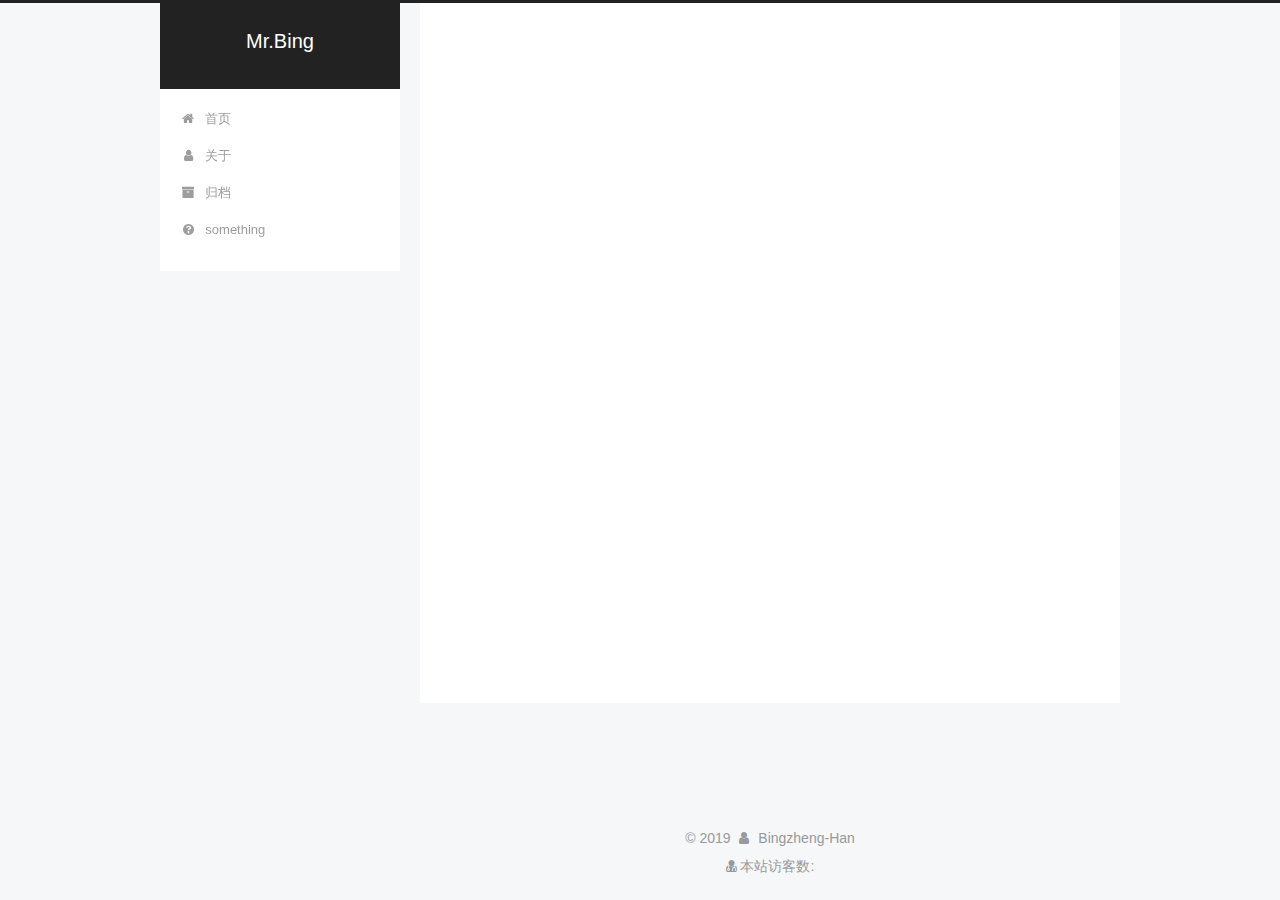
==== commit a30e8cf3: "Site updated: 2019-07-22 19:34:59" ====
--- a/about/index.html
+++ b/about/index.html
@@ -79,17 +79,17 @@
 
 
 
-<meta name="description" content="// Everybody feels different about themselves one way or another. But we are going the same way…you are on your own road.  Hello,大家好，这是我利用GitHub与Hexo搭建的个人博客。我叫Bing，在校大学生。目前从事流体力学的学习和研究。在业余时间写写心得，如果有什么">
+<meta name="description" content="Everybody feels different about themselves one way or another. But we are going the same way…you are on your own road.    Hello,大家好，这是我利用GitHub与Hexo搭建的个人博客。我叫Bing，在读博士生。目前从事流体力学的学习和研究。在业余时间写写心得，如">
 <meta property="og:type" content="website">
 <meta property="og:title" content="关于我">
 <meta property="og:url" content="http://yoursite.com/about/index.html">
-<meta property="og:site_name" content="返老还童">
-<meta property="og:description" content="// Everybody feels different about themselves one way or another. But we are going the same way…you are on your own road.  Hello,大家好，这是我利用GitHub与Hexo搭建的个人博客。我叫Bing，在校大学生。目前从事流体力学的学习和研究。在业余时间写写心得，如果有什么">
+<meta property="og:site_name" content="Mr.Bing">
+<meta property="og:description" content="Everybody feels different about themselves one way or another. But we are going the same way…you are on your own road.    Hello,大家好，这是我利用GitHub与Hexo搭建的个人博客。我叫Bing，在读博士生。目前从事流体力学的学习和研究。在业余时间写写心得，如">
 <meta property="og:locale" content="zh-Hans">
-<meta property="og:updated_time" content="2018-12-20T03:52:22.330Z">
+<meta property="og:updated_time" content="2019-07-22T04:35:12.961Z">
 <meta name="twitter:card" content="summary">
 <meta name="twitter:title" content="关于我">
-<meta name="twitter:description" content="// Everybody feels different about themselves one way or another. But we are going the same way…you are on your own road.  Hello,大家好，这是我利用GitHub与Hexo搭建的个人博客。我叫Bing，在校大学生。目前从事流体力学的学习和研究。在业余时间写写心得，如果有什么">
+<meta name="twitter:description" content="Everybody feels different about themselves one way or another. But we are going the same way…you are on your own road.    Hello,大家好，这是我利用GitHub与Hexo搭建的个人博客。我叫Bing，在读博士生。目前从事流体力学的学习和研究。在业余时间写写心得，如">
 
 
 
@@ -125,7 +125,7 @@
 
 
 
-  <title>关于我 | 返老还童</title>
+  <title>关于我 | Mr.Bing</title>
   
 
 
@@ -155,7 +155,7 @@
     <div class="custom-logo-site-title">
       <a href="/" class="brand" rel="start">
         <span class="logo-line-before"><i></i></span>
-        <span class="site-title">返老还童</span>
+        <span class="site-title">Mr.Bing</span>
         <span class="logo-line-after"><i></i></span>
       </a>
     </div>
@@ -257,9 +257,14 @@
       <div class="post-body">
         
         
-          <font color="grey"><em>// Everybody feels different about themselves one way or another. But we are going the same way…you are on your own road.</em></font>
-
-<p>Hello,大家好，这是我利用GitHub与Hexo搭建的个人博客。<br>我叫Bing，在校大学生。目前从事流体力学的学习和研究。<br>在业余时间写写心得，如果有什么问题，欢迎探讨。</p>
+          <font color="grey"><br></font>
+
+<blockquote>
+<font color="grey"> <em> Everybody feels different about themselves one way or another. But we are going the same way…you are on your own road.</em></font>
+</blockquote>
+<font color="grey"><br></font>
+
+<p>Hello,大家好，这是我利用GitHub与Hexo搭建的个人博客。<br>我叫Bing，在读博士生。目前从事流体力学的学习和研究。<br>在业余时间写写心得，如果有什么问题，欢迎探讨。</p>
 <font color="grey"><em>contact me at <a href="mailto:1047941485@qq.com" target="_blank" rel="noopener">1047941485@qq.com</a></em></font>
         
       </div>
@@ -320,7 +325,7 @@
               
                 <a href="/archives/">
               
-                  <span class="site-state-item-count">2</span>
+                  <span class="site-state-item-count">3</span>
                   <span class="site-state-item-name">日志</span>
                 </a>
               </div>
@@ -364,7 +369,7 @@
         <script async src="//busuanzi.ibruce.info/busuanzi/2.3/busuanzi.pure.mini.js">
 </script>
 <div class="copyright">
-&copy; <span itemprop="copyrightYear">2018</span>
+&copy; <span itemprop="copyrightYear">2019</span>
   <span class="with-love">
     <i class="fa fa-user"></i>
   </span>
--- a/css/main.css
+++ b/css/main.css
@@ -1823,7 +1823,7 @@
   width: 4px;
   height: 4px;
   border-radius: 50%;
-  background: #c76083;
+  background: #62860a;
 }
 .links-of-blogroll {
   font-size: 13px;
